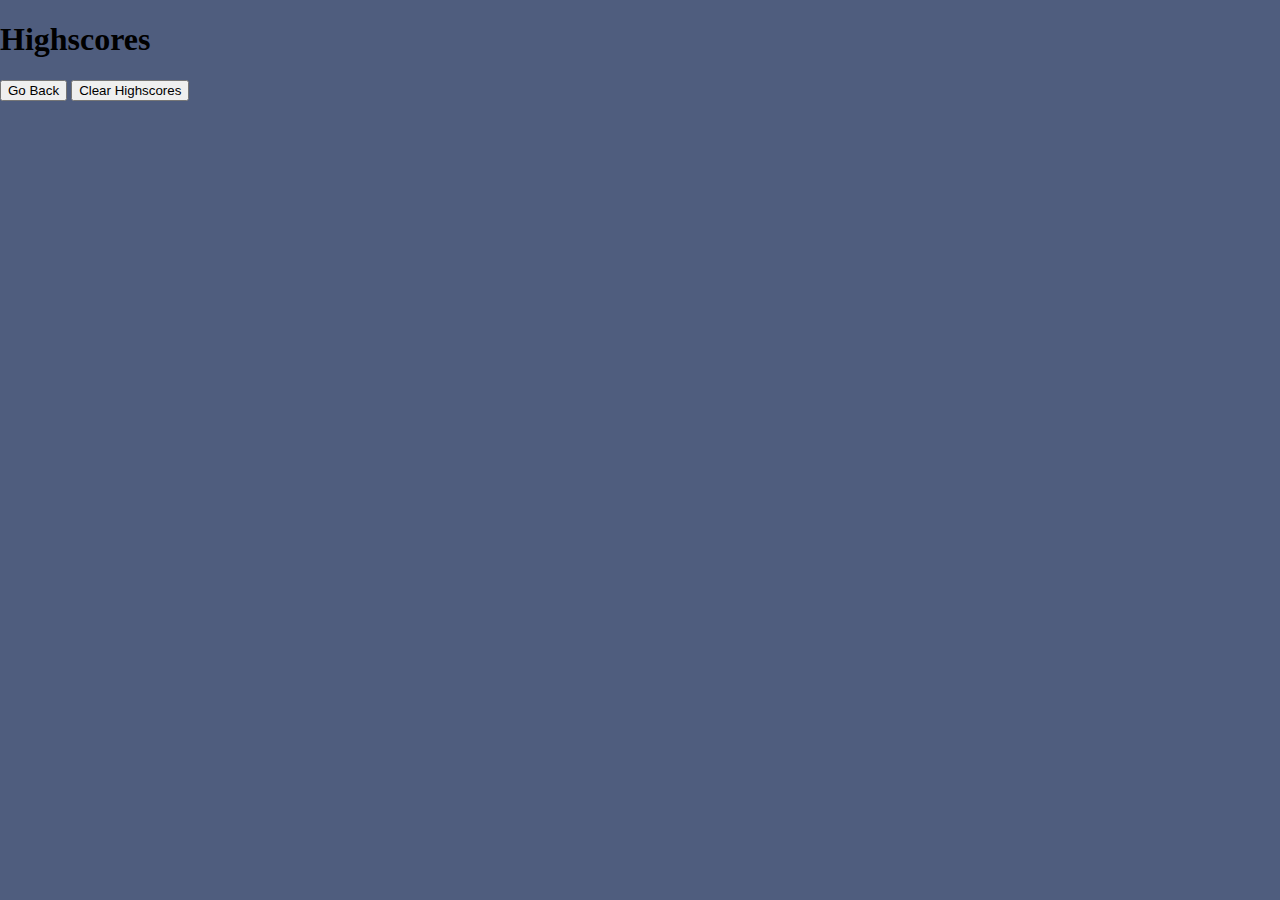
==== Highscore.html @ 68bd01fe "commited" ====
<!DOCTYPE html>
<html lang="en">
  <head>
    <meta charset="UTF-8" />
    <meta name="viewport" content="width=device-width, initial-scale=1.0" />
    <meta http-equiv="X-UA-Compatible" content="ie=edge" />
    <title>Highscores</title>

    <link rel="stylesheet" href="./Asset/CSS/style.css" />
  </head>

  <body>
    <div class="wrapper">
      <h1>Highscores</h1>
      <ol id="highscores"></ol>

      <a href="index.html"><button>Go Back</button></a>
      <button id="clear">Clear Highscores</button>
    </div>

    <script src="./Asset/Javascript/script.js"></script>
  </body>
</html>
---- Asset/CSS/style.css ----
body{
    background-color:#4f5d7e;
    margin: 0;
    height: fit-content;
}

.pagecontainer {
    height: 100vh;
    width: 100vw;
}

/* the quiz box css */
#quizbox{
    width: 500px;
    height: 400px;
    background-color: #23272a;
    margin: auto;
    position: absolute;
    display: flex;
    top: 0; left: 0; bottom: 0; right: 0;
    border-bottom-left-radius: calc(0.25rem - 1px);
    border-bottom-right-radius: calc(0.25rem - 1px);
    justify-content: space-between;
    flex-direction: column;
    align-items: center;

}
/* The buttons css  */
.button{
    color:#ffffff;
    background-color:#49ddc1;
    border: 1px solid transparent ;  
    display: inline-block;
    margin: 4px 2px;
    size: 40px;
    cursor: pointer;
    height: 50px;
    width: 150px;
    font-weight: 400;
    text-align: center;
    white-space: nowrap;
    padding: 6px 12px;
    font-size: 14px;
    line-height: 1.42857143;
    border-radius: 4px;
}
/* startButton css */
#startbutton{
    display: flex;
    justify-content: center;
    align-items: center;
    align-self: center;
    width: 60%;
    height: 26%;
    position: absolute;
    bottom: 25%;
    left: 19%;
}
/* Header box  */
.Headerbox{
background-color:#49ddc1;
    height: 60px;
    border-top-left-radius: calc(0.25rem - 1px);
    border-top-right-radius: calc(0.25rem - 1px);
    justify-content: center;
    align-items: center;
    flex-wrap:wrap;
    display: flex;

}
/* Text inside the header */
#HeaderboxText{
    margin: 0 0 0 0;
    color: #ffffff;
    font-family: sans-serif ;
    font-size: 1rem;
}

#queastions{
    margin: 0 0 0 0;
    color: #ffffff;
    font-family: sans-serif ;
    font-size: 1rem;
}

/* Countdown Timer */
#Coundowntimer{
    position: absolute;
    top: 8px;
    right: 16px;
    font-size: 45px;
    color:#ffffff
}
.Timeleft{
    justify-content: center;
    align-items: center;
    display: flex;
}



#choicesContainer{
    display: none;
    flex-direction: column;
    align-content: space-evenly;
    align-items: flex-start;
    margin-top: 40px;
    gap: 50px;
    
}

.choiceBtn{
    width: 100px;
    margin-left: 15px;
}

.inputbox{
    margin-top: 140px;
    margin-left: 30px;
}

.scoreBox{
    width: 150px;
    height: 150px;
    display: inline-block;
    margin-left: 80px;
    margin-top: 30px;
    text-align: center;
}

.hsBTN{
    bottom: 10px;
    margin: 0 0 0 0;
    width: 75px;
    height: auto;
}
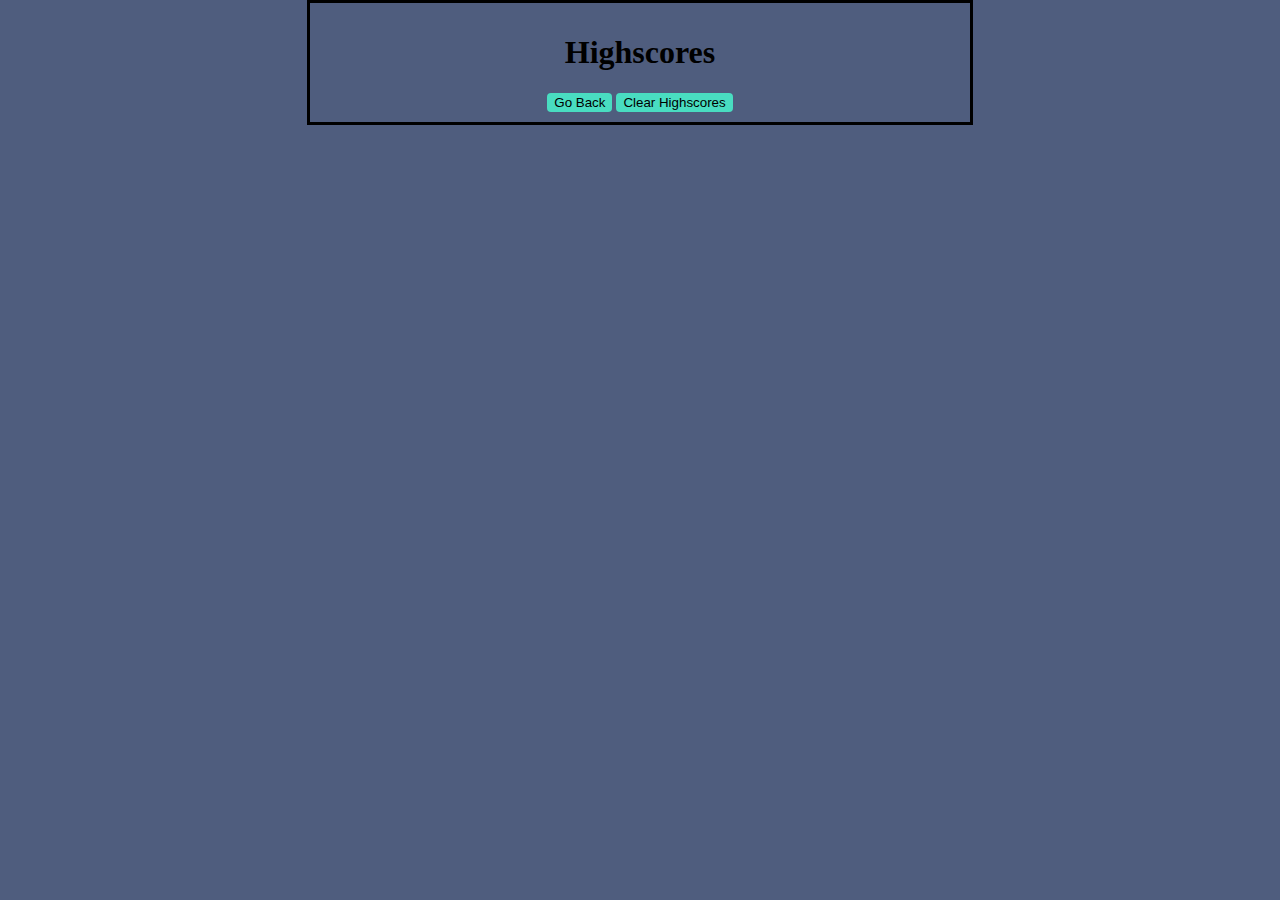
==== commit 1eecd041: "final push" ====
--- a/Highscore.html
+++ b/Highscore.html
@@ -10,14 +10,14 @@
   </head>
 
   <body>
-    <div class="wrapper">
+    <div class="boards">
       <h1>Highscores</h1>
       <ol id="highscores"></ol>
 
-      <a href="index.html"><button>Go Back</button></a>
-      <button id="clear">Clear Highscores</button>
+      <a href="index.html"><button class = "highscoreBtn">Go Back</button></a>
+      <button id="clear" class = "highscoreBtn">Clear Highscores</button>
     </div>
 
-    <script src="./Asset/Javascript/script.js"></script>
+    <script src="./Asset/Javascript/scoreboard.js"></script>
   </body>
 </html>
--- a/Asset/CSS/style.css
+++ b/Asset/CSS/style.css
@@ -66,6 +66,7 @@
     align-items: center;
     flex-wrap:wrap;
     display: flex;
+    width: 100%;
 
 }
 /* Text inside the header */
@@ -100,37 +101,68 @@
 
 
 #choicesContainer{
-    display: none;
     flex-direction: column;
     align-content: space-evenly;
     align-items: flex-start;
     margin-top: 40px;
     gap: 50px;
-    
+    margin-bottom: 50px;    
 }
 
 .choiceBtn{
     width: 100px;
-    margin-left: 15px;
 }
 
-.inputbox{
-    margin-top: 140px;
-    margin-left: 30px;
+
+
+.hide{
+    display:none;
 }
+
+/* append elements */
 
 .scoreBox{
     width: 150px;
     height: 150px;
+    text-align: center;
     display: inline-block;
-    margin-left: 80px;
-    margin-top: 30px;
+    font-size: 30px ;
+}
+
+#submit{
+ width: auto;
+ height: 25px;
+}
+
+/* --------------------------- */
+
+/* ----------Score Baord Css ------------ */
+
+.boards{
+    margin: auto;
+    width: 50%;
+    height: fit-content;
+    border: 3px solid black;
+    text-align: center;
+    padding: 10px;
+    list-style-position: inside
+}
+
+#highscores{
     text-align: center;
 }
 
-.hsBTN{
-    bottom: 10px;
-    margin: 0 0 0 0;
-    width: 75px;
+ol li{
+    border: 3px solid black;
     height: auto;
-}+}
+
+li { background:#7289da; }
+li:nth-child(odd) { background: #ffffff; }
+
+.highscoreBtn{
+    background-color:#49ddc1;
+    border: 1px solid transparent ; 
+    cursor: pointer;
+    border-radius: 4px;
+}
